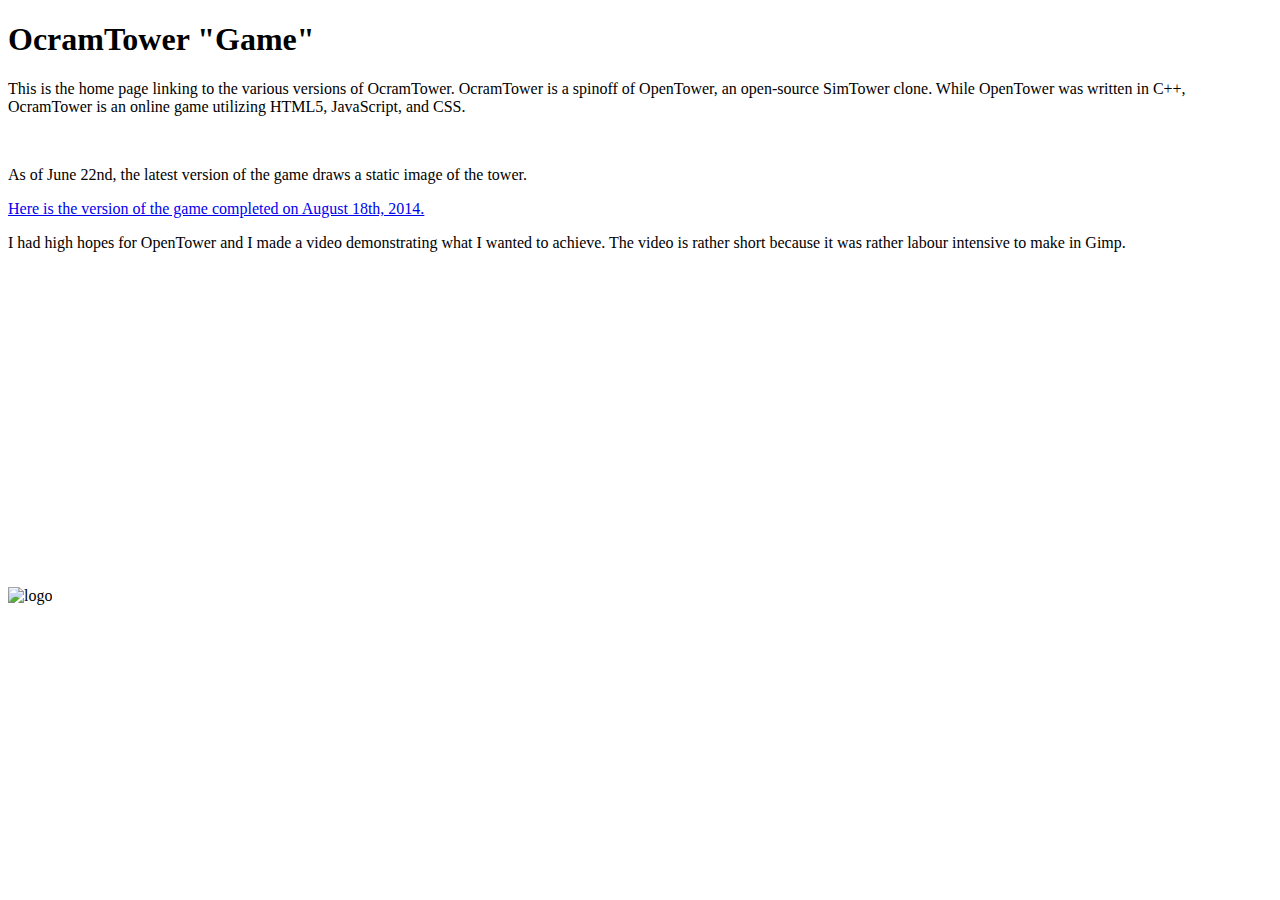
==== index.html @ 2d2d809f "Update index.html" ====
<!DOCTYPE html>  
<html>  
	<head>  
		<title>OcramTower</title>  
		<meta http-equiv="Content-Type" content="text/html; charset=utf-8"/>
		<link rel="stylesheet" href="stylesheets/index.css" type="text/css"/>
	<body>
		<h1>OcramTower "Game"</h1>
		<p>This is the home page linking to the various versions of OcramTower.
			OcramTower is a spinoff of OpenTower, an open-source SimTower clone.
			While OpenTower was written in C++, OcramTower is an online game utilizing
			HTML5, JavaScript, and CSS.</p>
		<br/>
		<p>As of June 22nd, the latest version of the game draws a static image of the tower.</p>
		<a href="OcramTower-prealpha3.html">Here is the version of the game completed on August 18th, 2014.</a> 
		<br/>
		<p>I had high hopes for OpenTower and I made a video demonstrating what I wanted to achieve. The video is rather short because
			it was rather labour intensive to make in Gimp.</p>

		<iframe width="560" height="315" src="//www.youtube.com/embed/hOmKssPR-yk" frameborder="0" allowfullscreen>Your browser doesn't support videos.</iframe>

		<br/>
		<img src='UI/OcramCorpv2.png' alt='logo'/>
	</body>
</html>
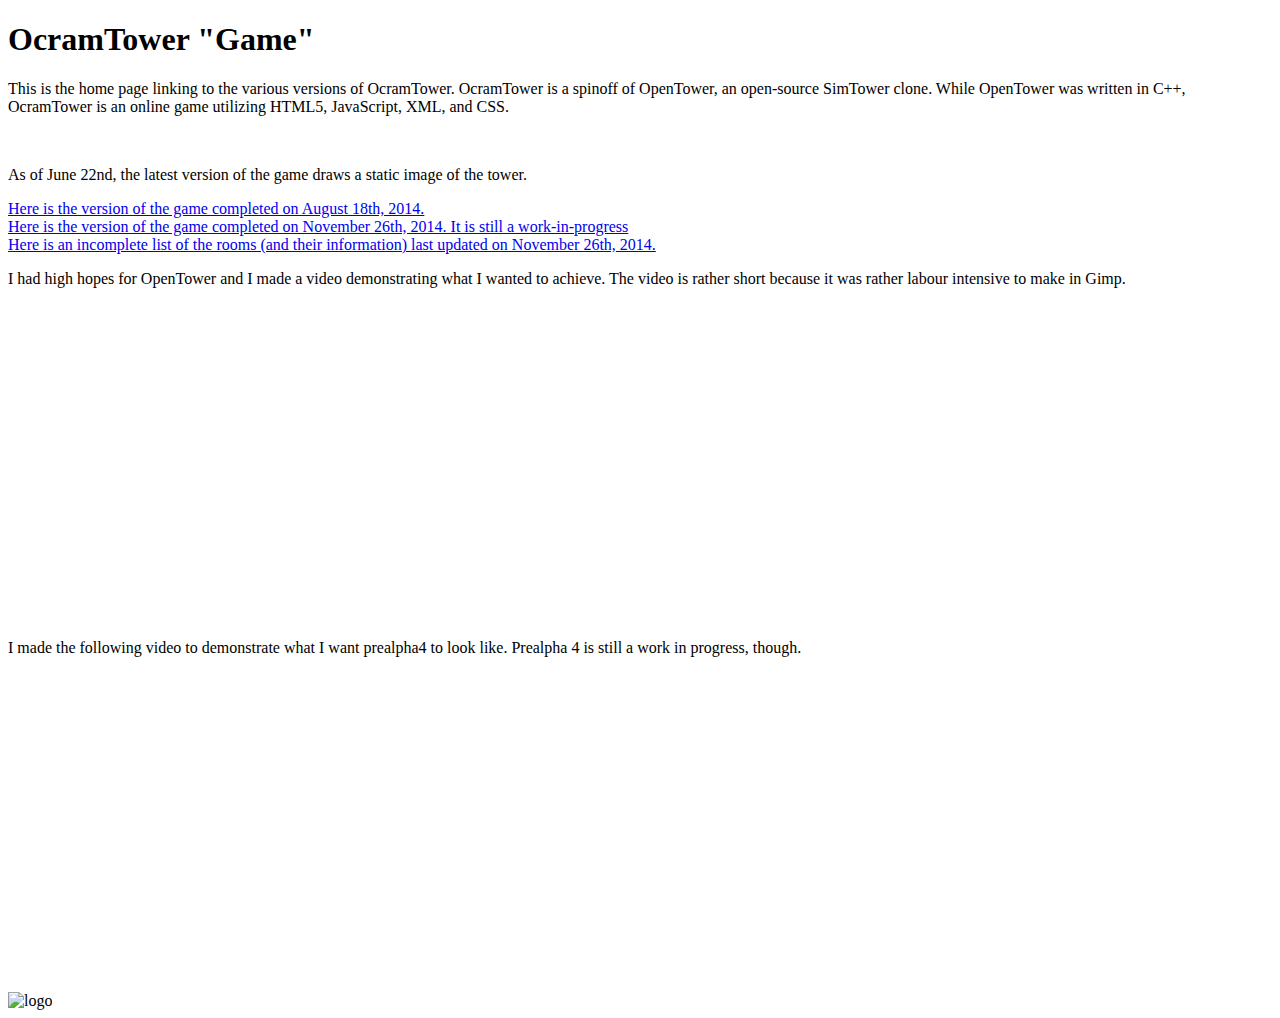
==== commit 9e703d20: "fixed embed link to 2nd video" ====
--- a/index.html
+++ b/index.html
@@ -9,16 +9,24 @@
 		<p>This is the home page linking to the various versions of OcramTower.
 			OcramTower is a spinoff of OpenTower, an open-source SimTower clone.
 			While OpenTower was written in C++, OcramTower is an online game utilizing
-			HTML5, JavaScript, and CSS.</p>
+			HTML5, JavaScript, XML, and CSS.</p>
 		<br/>
 		<p>As of June 22nd, the latest version of the game draws a static image of the tower.</p>
 		<a href="OcramTower-prealpha3.html">Here is the version of the game completed on August 18th, 2014.</a> 
+		<br/>
+		<a href="OcramTower-prealpha4.html">Here is the version of the game completed on November 26th, 2014. It is still a work-in-progress</a> 
+		<br/>
+		<a href="OcramTower-RoomInfo.html">Here is an incomplete list of the rooms (and their information) last updated on November 26th, 2014.</a> 
 		<br/>
 		<p>I had high hopes for OpenTower and I made a video demonstrating what I wanted to achieve. The video is rather short because
 			it was rather labour intensive to make in Gimp.</p>
 
 		<iframe width="560" height="315" src="//www.youtube.com/embed/hOmKssPR-yk" frameborder="0" allowfullscreen>Your browser doesn't support videos.</iframe>
+		
+		<p>I made the following video to demonstrate what I want prealpha4 to look like. Prealpha 4 is still a work in progress, though.</p>
 
+		<iframe width="560" height="315" src="//www.youtube.com/embed/cjRwpLJUVac" frameborder="0" allowfullscreen>Your browser doesn't support videos.</iframe>
+		
 		<br/>
 		<img src='UI/OcramCorpv2.png' alt='logo'/>
 	</body>
